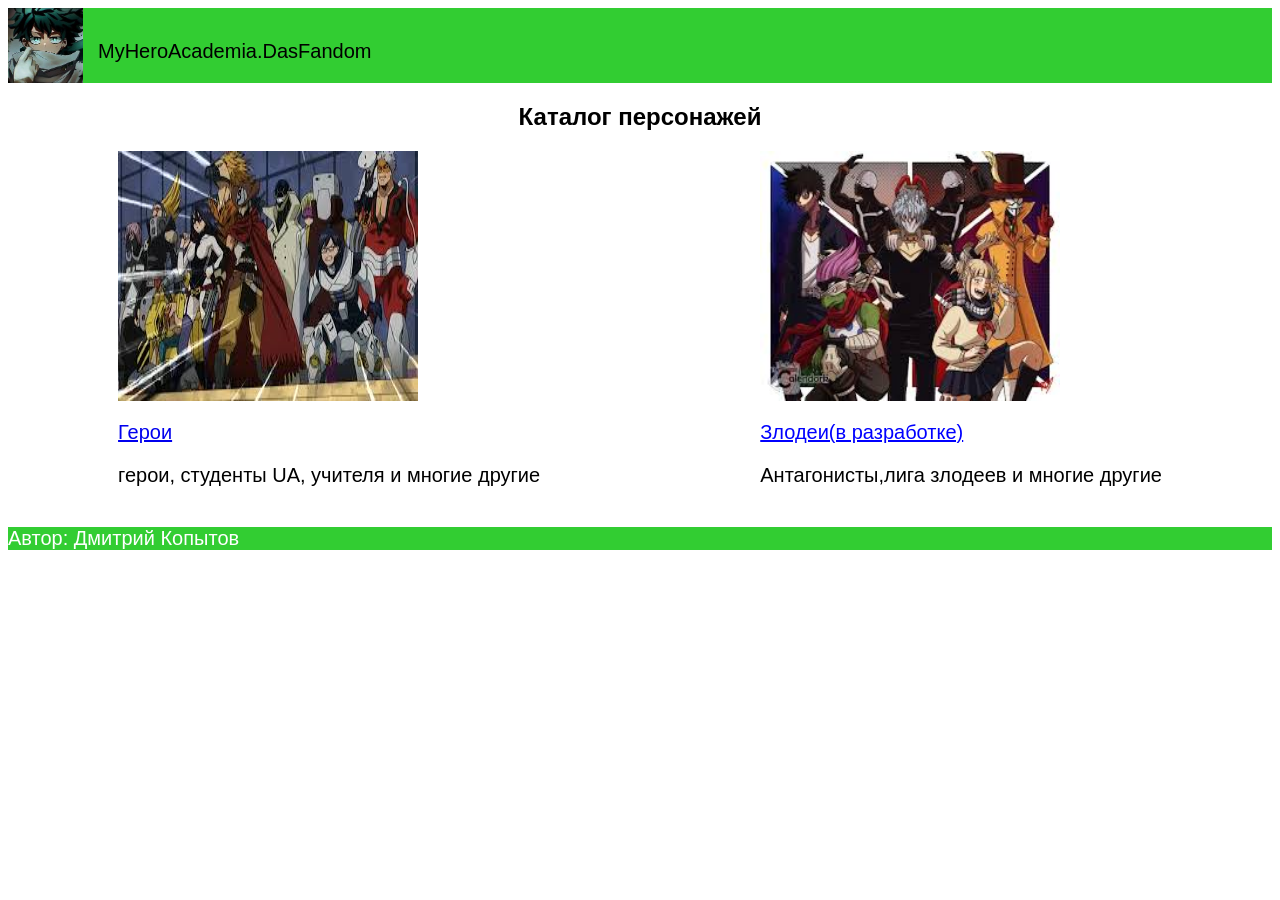
==== page2list.html @ 03185f75 "Update and rename page 2: list to page2list.html" ====
<html>
    <head>
        <title> MyHeroAcademia.DasFandom </title>
        <link rel = "stylesheet" href = "style.css">
    </head>
    <body>
        <header> 
            <div class="left">
        <img class = "logo"  
        src="[data-uri]">
        <p> MyHeroAcademia.DasFandom</p>
        </div>
    </header> 
    <main>
        <h2> Каталог персонажей</h2>
        <div class="heroes-villains">
            <div>
                <img src = "[data-uri]"> 
                    <p><a href="./"> Герои </a></p>
                     <p>   герои, студенты UA, учителя и многие другие
                    </p>
                </div>
                <div>
                    <img src = "[data-uri]">
                    <p><a href=""> Злодеи(в разработке)</a></p>
                    <p> Антагонисты,лига злодеев и многие другие</p>
                </div>
        </div>
    </main>
        <footer>
        <p> Автор:  Дмитрий Копытов</p>
    </footer>    
    </body>
</html>
---- style.css ----
body {
    font-family: sans-serif;
}
.logo{
    width: 75px;
    height: 75px;

    margin-right: 15px;
    
}

h2 {
    text-align: center;
}

header{
    background-color: limegreen;
    display: flex;
    justify-content: space-between;
    align-items: center;
    height: 75px;
}
header p {
    padding-top: 12px;

}
.pers{
    display: flex;
    margin-right: 85px;
    border: 2px solid rgb(28, 117, 15);
    background-color:  rgb(28, 117, 15);
    border-radius: 25px;
    padding: 5px;
    font-size: 20px;
  
}
.left {
    display: flex;
}
footer{
    background-color: limegreen;
}
footer p {
    color: white;
}
.Mha{
    width: 675px;
}
a:hover {
    color: white
    
}
a:focus{
    color: blue
}
a:visited{
    color: blue;
}

.heroes{
    float: left;
    width: 300px;
    height: 250px;
    margin-left: 20px;
    margin-top: 75px;
}
p {
    font-size: 20px;
}
.villains{
    float: right;
    margin-top: 30px;
    width: 300px;
    height: 250px;
    margin-right: 20px;
}

.heroes-villains {
    display: flex;
    justify-content: space-around;
}

.heroes-villains img {
    width: 300px;
    height: 250px;
}


.columns{
    display: flex;
    justify-content: space-around;

}
.first img, .second img{
    width: 180px;
    height: 180px;
}
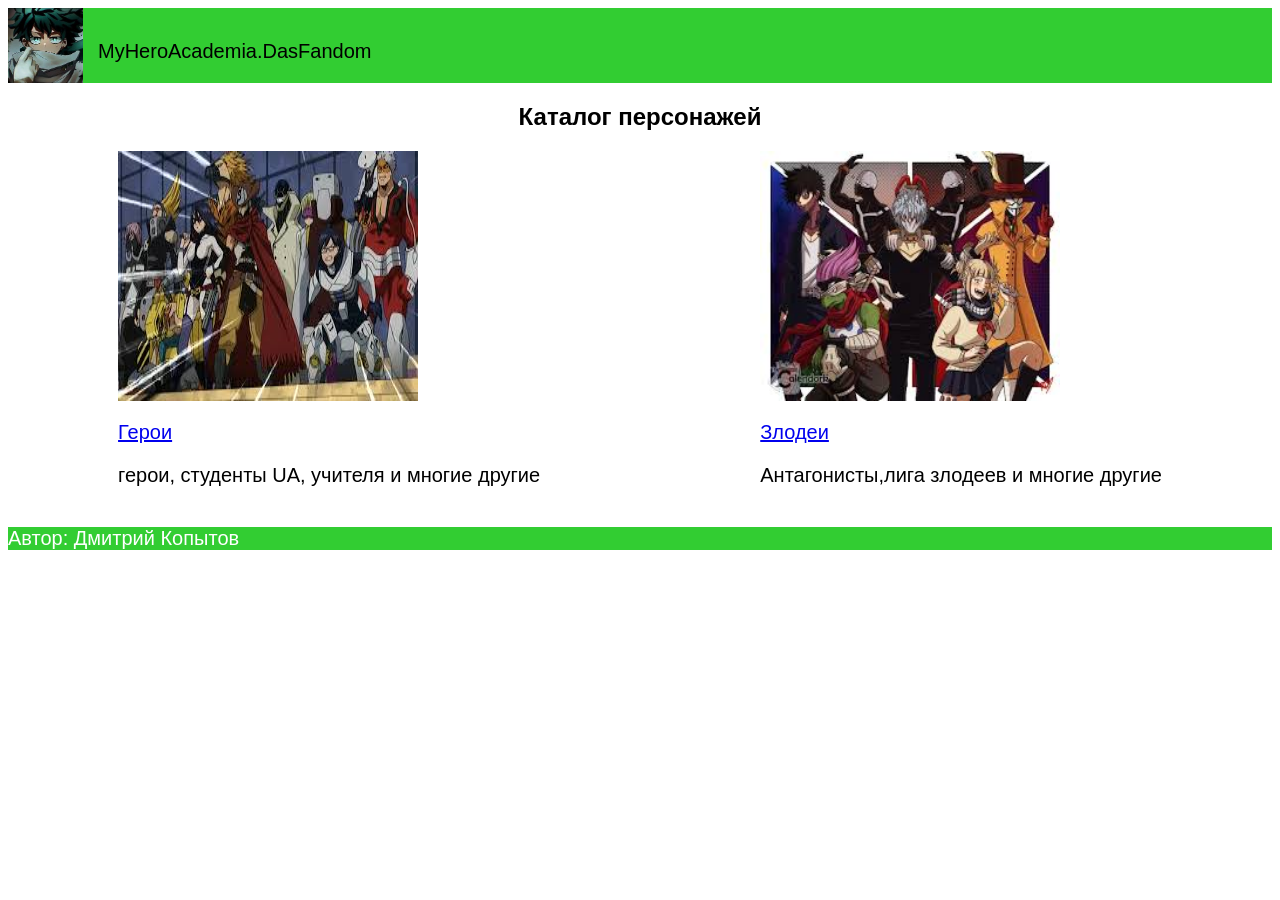
==== commit 0e01d541: "Update page2list.html" ====
--- a/page2list.html
+++ b/page2list.html
@@ -16,13 +16,13 @@
         <div class="heroes-villains">
             <div>
                 <img src = "[data-uri]"> 
-                    <p><a href="./"> Герои </a></p>
+                    <p><a href="./page3heroes.html"> Герои </a></p>
                      <p>   герои, студенты UA, учителя и многие другие
                     </p>
                 </div>
                 <div>
                     <img src = "[data-uri]">
-                    <p><a href=""> Злодеи(в разработке)</a></p>
+                    <p><a href="page4villains.html"> Злодеи</a></p>
                     <p> Антагонисты,лига злодеев и многие другие</p>
                 </div>
         </div>
